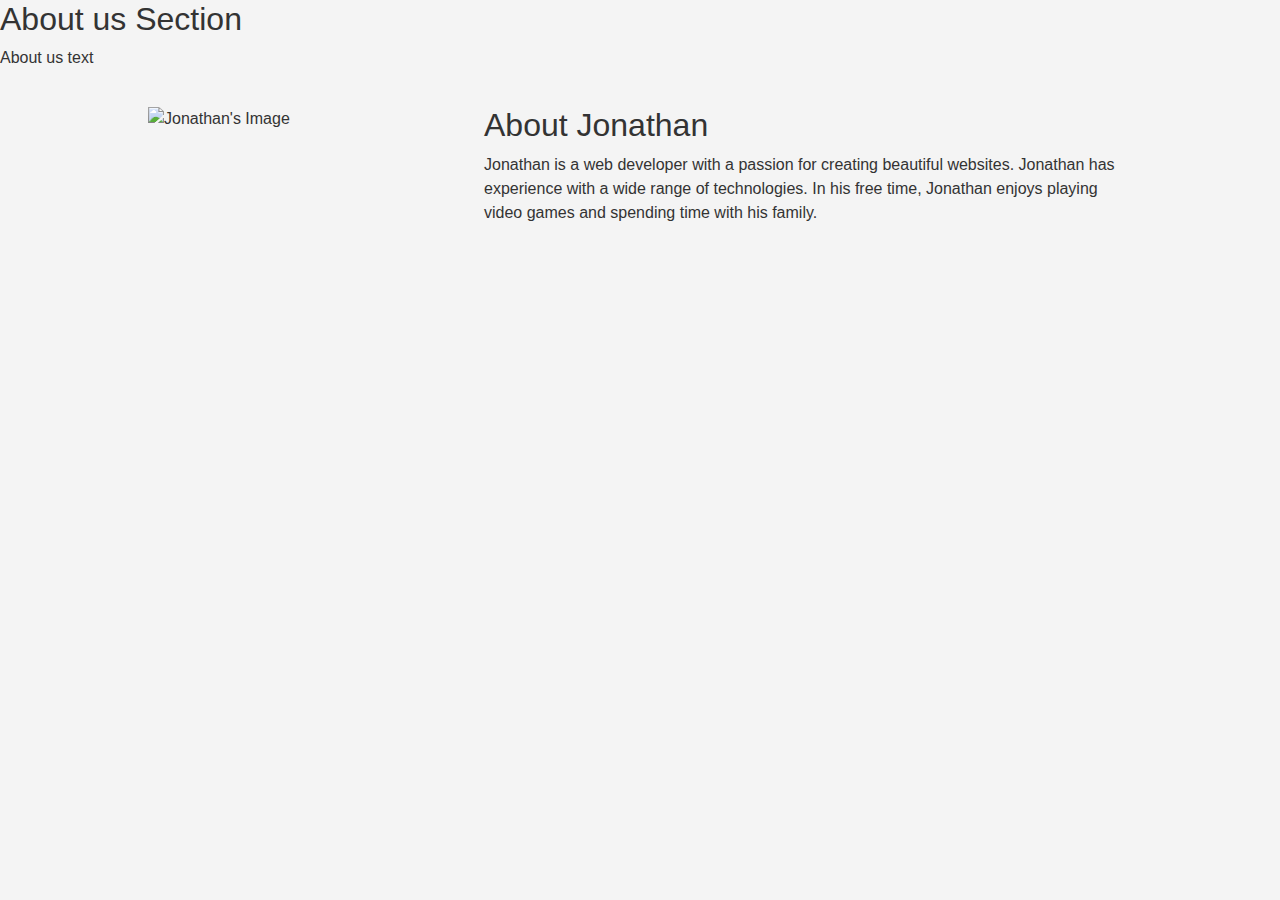
==== aboutjonathan.html @ 8d99739b "adding modal" ====
<!DOCTYPE html>
<html lang="en">
<head>
    <meta charset="UTF-8">
    <meta name="viewport" content="width=device-width, initial-scale=1.0">
    <link rel="stylesheet" href="https://cdn.jsdelivr.net/npm/bootstrap@5.3.3/dist/css/bootstrap.min.css">
    <link rel="stylesheet" href="./assets/style.css">
    <title>Document</title>
</head>
<body>
    <div></div>
    <h2>About us Section</h2>
    <p>About us text</p>

    <div class="container">
        <div class="row">
            <div class="col-md-4">
                <img src="path/to/your/image.jpg" alt="Jonathan's Image" class="img-fluid">
            </div>
            <div class="col-md-8">
                <h2>About Jonathan</h2>
                <p>Jonathan is a web developer with a passion for creating beautiful websites. Jonathan has experience with a wide range of technologies. In his free time, Jonathan enjoys playing video games and spending time with his family.</p>
            </div>
        </div>    
    <script src="./assets/logic.js"></script>
    <script src="https://cdn.jsdelivr.net/npm/bootstrap@5.3.3/dist/js/bootstrap.bundle.min.js"></script>
</body>
</html>
---- assets/style.css ----
body {
    margin: 0;
    font-family: Arial, sans-serif;
    background-color: #f4f4f4;
    color: #333;
}

/* Container */
.container {
    width: 80%;
    margin: 0 auto;
    padding: 20px;
}

/* Header */
header {
    background: #333;
    color: #fff;
    padding: 10px 0;
    text-align: center;
}

/* Navigation */
nav {
    margin: 20px 0;
}

nav ul {
    list-style: none;
    padding: 0;
}

nav ul li {
    display: inline;
    margin-right: 10px;
}

nav ul li a {
    text-decoration: none;
    color: #333;
}

/* Main content */
main {
    background: #fff;
    padding: 20px;
    box-shadow: 0 0 10px rgba(0, 0, 0, 0.1);
}

/* Footer */
.footer {
    background: #333;
    color: #fff;
    text-align: center;
    padding: 10px 0;
    margin-top: 20px;
}


.c-item{
    height:400px;
    width:100%;
}

.c-img{
    height:100%;
    object-fit:cover;

}

#imdb-container {
    
    height:400px;
    display:absolute;
    margin:40px;
    float:left;
    width:45%;
    border: 1px solid black;
}

.container-outer {
    
    width: 100%;
    float:left;
}

.container-inner {
    display:absolute;
    margin:40px;
    float:left;
    width:45%;
    border: 1px solid black;  
}

.container-overlay {
    position: absolute;
    top:70%;
    color:#fff;
    padding: 20px;
}

.footer-list {
    list-style: none;
    display: inline-block;
    padding: 0;
}

.light-pic-font {
    font-family: "consolas", "sans-serif";
    color:black;
    font-weight:bold;
    font-size:30px;
}

.dark-pic-font {
    font-family: "consolas", "sans-serif";
    color:#fff;
    font-weight:bold;
    font-size:30px;
}

/* Form styling  */

/* Styling for form labels */
.col-form-label {
    padding-top: 10px;
    padding-bottom: 10px;
    padding-left: 45px;
}

/* Styling for button */
.mb-2 {

    display: flex;
    justify-content: center;
    align-items: center;
    padding-top: 10px;
}

/* Styling for rating section */
 #rating{
    color: #4F5153;
}

/* Styling for review section */
#review {
    resize: none;
}
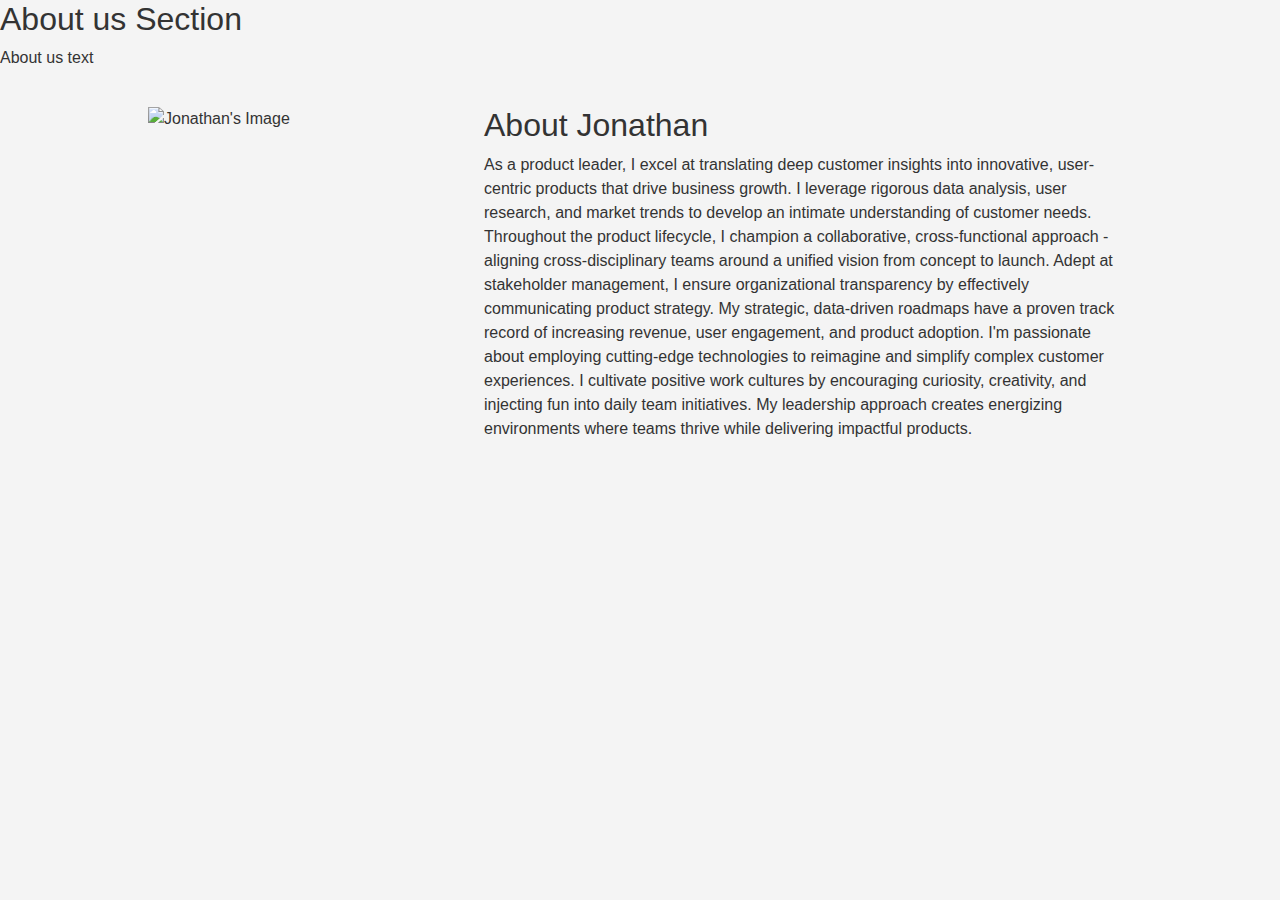
==== commit 38b57a66: "pushing" ====
--- a/aboutjonathan.html
+++ b/aboutjonathan.html
@@ -11,17 +11,21 @@
     <div></div>
     <h2>About us Section</h2>
     <p>About us text</p>
-
+ 
     <div class="container">
         <div class="row">
             <div class="col-md-4">
-                <img src="path/to/your/image.jpg" alt="Jonathan's Image" class="img-fluid">
+                <img src="./assets/Images/  JP.jpeg" alt="Jonathan's Image" class="img-fluid">
             </div>
             <div class="col-md-8">
                 <h2>About Jonathan</h2>
-                <p>Jonathan is a web developer with a passion for creating beautiful websites. Jonathan has experience with a wide range of technologies. In his free time, Jonathan enjoys playing video games and spending time with his family.</p>
+                <p>As a product leader, I excel at translating deep customer insights into innovative, user-centric products that drive business growth. I leverage rigorous data analysis, user research, and market trends to develop an intimate understanding of customer needs. Throughout the product lifecycle, I champion a collaborative, cross-functional approach - aligning cross-disciplinary teams around a unified vision from concept to launch.
+
+                    Adept at stakeholder management, I ensure organizational transparency by effectively communicating product strategy. My strategic, data-driven roadmaps have a proven track record of increasing revenue, user engagement, and product adoption. I'm passionate about employing cutting-edge technologies to reimagine and simplify complex customer experiences.
+                    
+                    I cultivate positive work cultures by encouraging curiosity, creativity, and injecting fun into daily team initiatives. My leadership approach creates energizing environments where teams thrive while delivering impactful products.</p>
             </div>
-        </div>    
+        </div>     
     <script src="./assets/logic.js"></script>
     <script src="https://cdn.jsdelivr.net/npm/bootstrap@5.3.3/dist/js/bootstrap.bundle.min.js"></script>
 </body>
--- a/assets/style.css
+++ b/assets/style.css
@@ -147,3 +147,97 @@
     resize: none;
 }
 
+@media screen and (max-width: 1639px) {
+    .container-inner {
+        display:absolute;
+        margin:40px;
+        float:center;
+        width:95%;
+        border: 1px solid black;  
+    }
+
+    #imdb-container {
+    
+        height:400px;
+        display:absolute;
+        margin:40px;
+        float:left;
+        width:95%;
+        border: 1px solid black;
+    }
+}
+
+@media screen and (max-width: 767px) {
+    .container-inner {
+        display:absolute;
+        margin:40px;
+        float:center;
+        height:300px;
+        width:90%;
+        border: 1px solid black;  
+    }
+
+    #imdb-container {
+    
+        height:300px;
+        display:absolute;
+        margin:40px;
+        float:left;
+        width: 90%;
+        border: 1px solid black;
+    }
+
+    .button-format {
+        position: relative;
+        
+    }
+
+    .c-item{
+        height:300px;
+        width:100%;
+    }
+    
+    .c-img{
+        height:100%;
+        object-fit:cover;
+    
+    }
+}
+
+@media screen and (max-width: 740px) {
+    .container-inner {
+        display:absolute;
+        margin:40px;
+        float:center;
+        width:90%;
+        height:200px;
+        border: 1px solid black;  
+    }
+
+    #imdb-container {
+    
+        height:200px;
+        display:absolute;
+        margin:40px;
+        float:left;
+        width: 90%;
+        border: 1px solid black;
+    }
+
+    .button-format {
+        display:block 
+        
+    }
+
+    .c-img{
+        height:100%;
+        object-fit:cover;
+    
+    }
+    .c-item{
+        height:200px;
+        width:100%;
+    }
+}
+
+
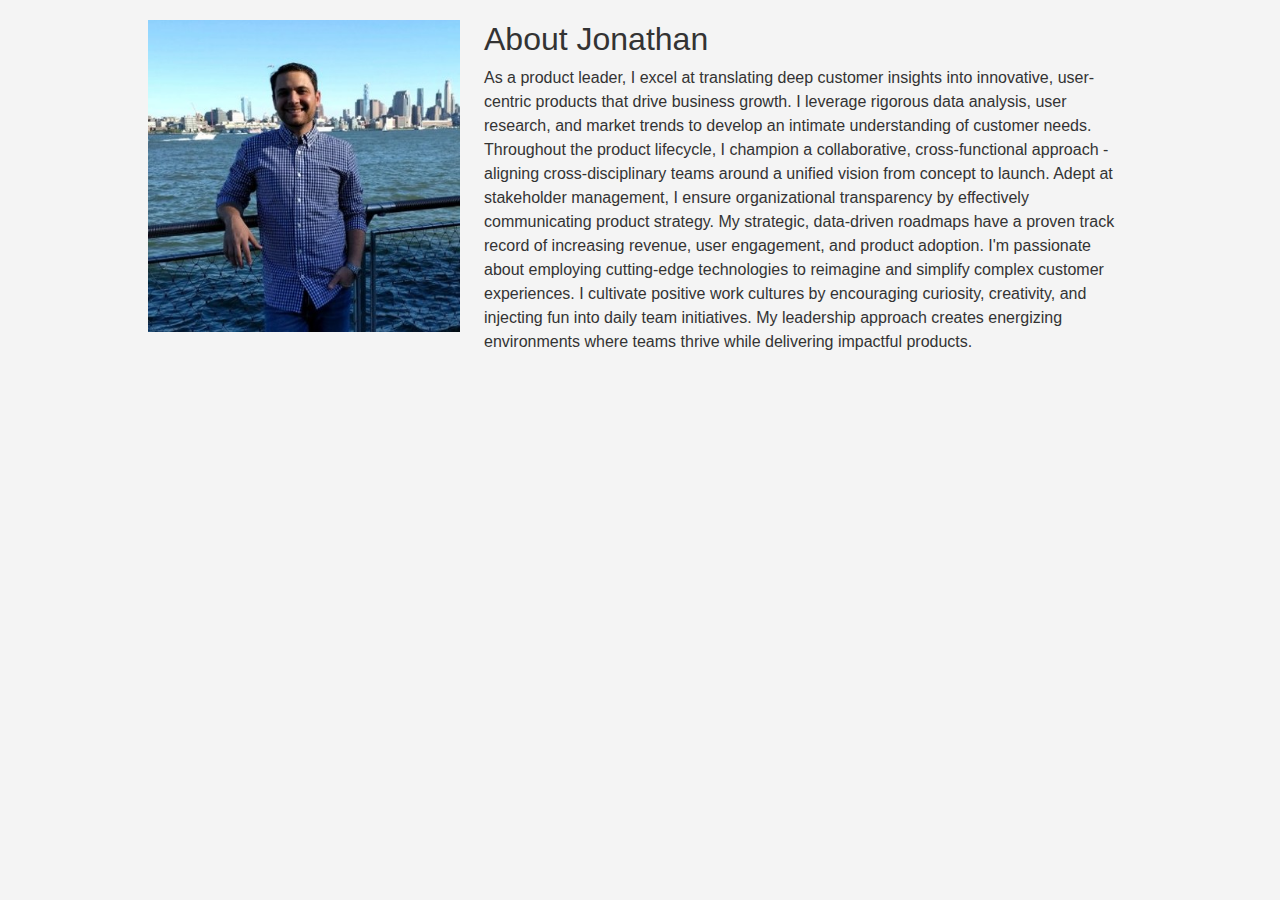
==== commit f3ef200c: "initialized about us pages with content" ====
--- a/aboutjonathan.html
+++ b/aboutjonathan.html
@@ -9,8 +9,7 @@
 </head>
 <body>
     <div></div>
-    <h2>About us Section</h2>
-    <p>About us text</p>
+    
  
     <div class="container">
         <div class="row">
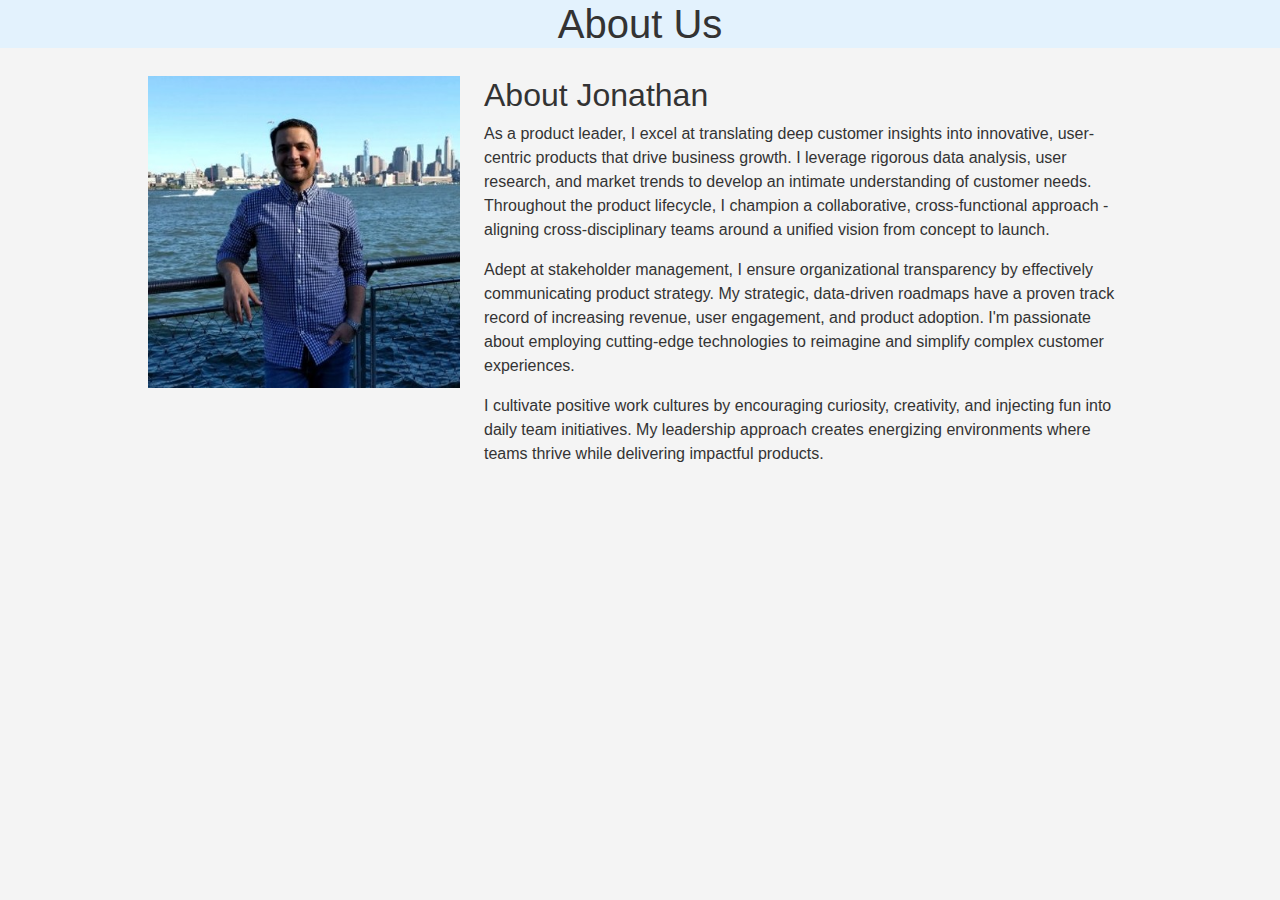
==== commit 9d0c46b1: "styled the page with css and added a delete feature to form" ====
--- a/aboutjonathan.html
+++ b/aboutjonathan.html
@@ -8,7 +8,7 @@
     <title>Document</title>
 </head>
 <body>
-    <div></div>
+    <h1 class="about-us-header" style="background-color: #e3f2fd;">About Us</h1>
     
  
     <div class="container">
@@ -20,9 +20,9 @@
                 <h2>About Jonathan</h2>
                 <p>As a product leader, I excel at translating deep customer insights into innovative, user-centric products that drive business growth. I leverage rigorous data analysis, user research, and market trends to develop an intimate understanding of customer needs. Throughout the product lifecycle, I champion a collaborative, cross-functional approach - aligning cross-disciplinary teams around a unified vision from concept to launch.
 
-                    Adept at stakeholder management, I ensure organizational transparency by effectively communicating product strategy. My strategic, data-driven roadmaps have a proven track record of increasing revenue, user engagement, and product adoption. I'm passionate about employing cutting-edge technologies to reimagine and simplify complex customer experiences.
+                <p>Adept at stakeholder management, I ensure organizational transparency by effectively communicating product strategy. My strategic, data-driven roadmaps have a proven track record of increasing revenue, user engagement, and product adoption. I'm passionate about employing cutting-edge technologies to reimagine and simplify complex customer experiences.</p>
                     
-                    I cultivate positive work cultures by encouraging curiosity, creativity, and injecting fun into daily team initiatives. My leadership approach creates energizing environments where teams thrive while delivering impactful products.</p>
+                <p>I cultivate positive work cultures by encouraging curiosity, creativity, and injecting fun into daily team initiatives. My leadership approach creates energizing environments where teams thrive while delivering impactful products.</p>
             </div>
         </div>     
     <script src="./assets/logic.js"></script>
--- a/assets/style.css
+++ b/assets/style.css
@@ -14,16 +14,13 @@
 
 /* Header */
 header {
-    background: #333;
-    color: #fff;
-    padding: 10px 0;
+    background:#e3f2fd;;
+    /* color: #fff; */
+    /* padding: 10px 0; */
     text-align: center;
 }
 
-/* Navigation */
-nav {
-    margin: 20px 0;
-}
+
 
 nav ul {
     list-style: none;
@@ -125,7 +122,7 @@
 .col-form-label {
     padding-top: 10px;
     padding-bottom: 10px;
-    padding-left: 45px;
+    padding-left: 30px;
 }
 
 /* Styling for button */
@@ -147,6 +144,29 @@
     resize: none;
 }
 
+.nav-style {
+    background-color: #f4f4f4;
+}
+
+.staff-style {
+    background-color: #fff;
+}
+
+.footer-flex-container {
+    display:flex;
+    flex-direction:row;
+    justify-content: space-evenly;
+}
+
+.links-style {
+    color:#333;
+}
+
+.about-us-header {
+    
+    text-align: center;
+}
+
 @media screen and (max-width: 1639px) {
     .container-inner {
         display:absolute;
@@ -241,3 +261,5 @@
 }
 
 
+
+
